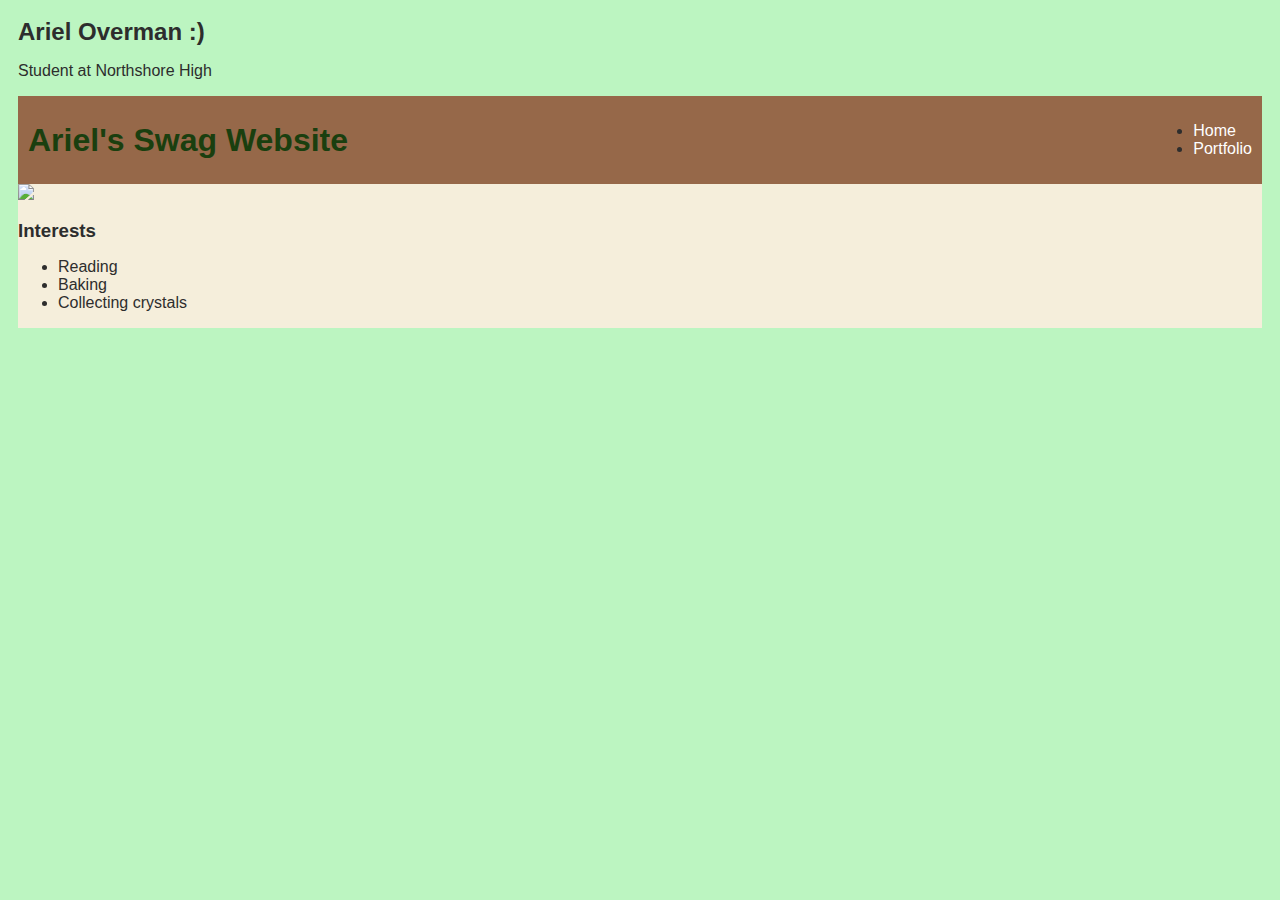
==== index.html @ 5e2fca2b "describe your changes here" ====
<!DOCTYPE HTML>
<html>
   <head>
    <style>
      body {
          background: rgb(188, 245, 193);
          color: rgb(45, 45, 45);
          padding: 10px;
          font-family: arial;
      }
      #all-contents {
          max-width: 800px;
          margin: auto;
      }
  
      /* navigation menu */
      nav {
          background: rgb(150, 104, 73);
          margin: 0 auto;
          display: flex;
          padding: 10px;
      }
      h1 {
          display: flex;
          align-items: center;
          color: rgb(26, 63, 15);
          flex: 1;
          margin: 0;
      }
      #nav-ul {
          list-style-image: none;
      }
      .nav-li {
          display: inline-block;
          padding: 0 10px;
      }
      a {
          text-decoration: none;
          color: #fff;
      }
  
      /* main container area beneath menu */
      main {
          background: rgb(245, 238, 219);
          display: flex;
      }
      .sidebar {
          margin-right: 25px;
          padding: 10px;
      }
      .sidebar-img {
          width: 200px;
      }
      .content {
          flex: 1;
          padding: 15px;
      }
      #interests {
          border: 4px silver ridge;
          padding: 8px;
      }
      h2, h3 {
          margin: 0px;
      }
  </style>
  
    <title>Ariel's Amazing Website</title>
   </head>
  
   <body>

     <!-- All content goes here -->
     <h2>Ariel Overman :)</h2>
     <p>Student at Northshore High</p>
     <div> 
      <nav>
        <h1>Ariel's Swag Website</h1>
        <ul>
          <li>
            <a href= "index.html"> Home </a>
          </li>
          <li>
            <a href= "portfolio.html"> Portfolio </a>
          </li>
        </ul>
      </nav>

      <main>
        <!-- Sidebar section -->
        <div>
           <img src=https://lh3.googleusercontent.com/IYe7sKD58vr9s6h9WOVktIHC0B-RMGjlrtsZOWLJicoyX0SDIy_uJAy1uiptgdpJRH62OQA=s85 
        </div>

        <!-- Content section -->
        <div>
        
<!-- Content Section-->
     <div>
     <h2></h2>
     <p></p>
 <!-- Interests section -->
     <div>
    <h3>Interests</h3>
            <ul>
                <li>Reading </li>
                <li>Baking  </li>
                <li>Collecting crystals </li>
            </ul>
        
        </div>
      </main>
    </div>
     
   </body>
</html>
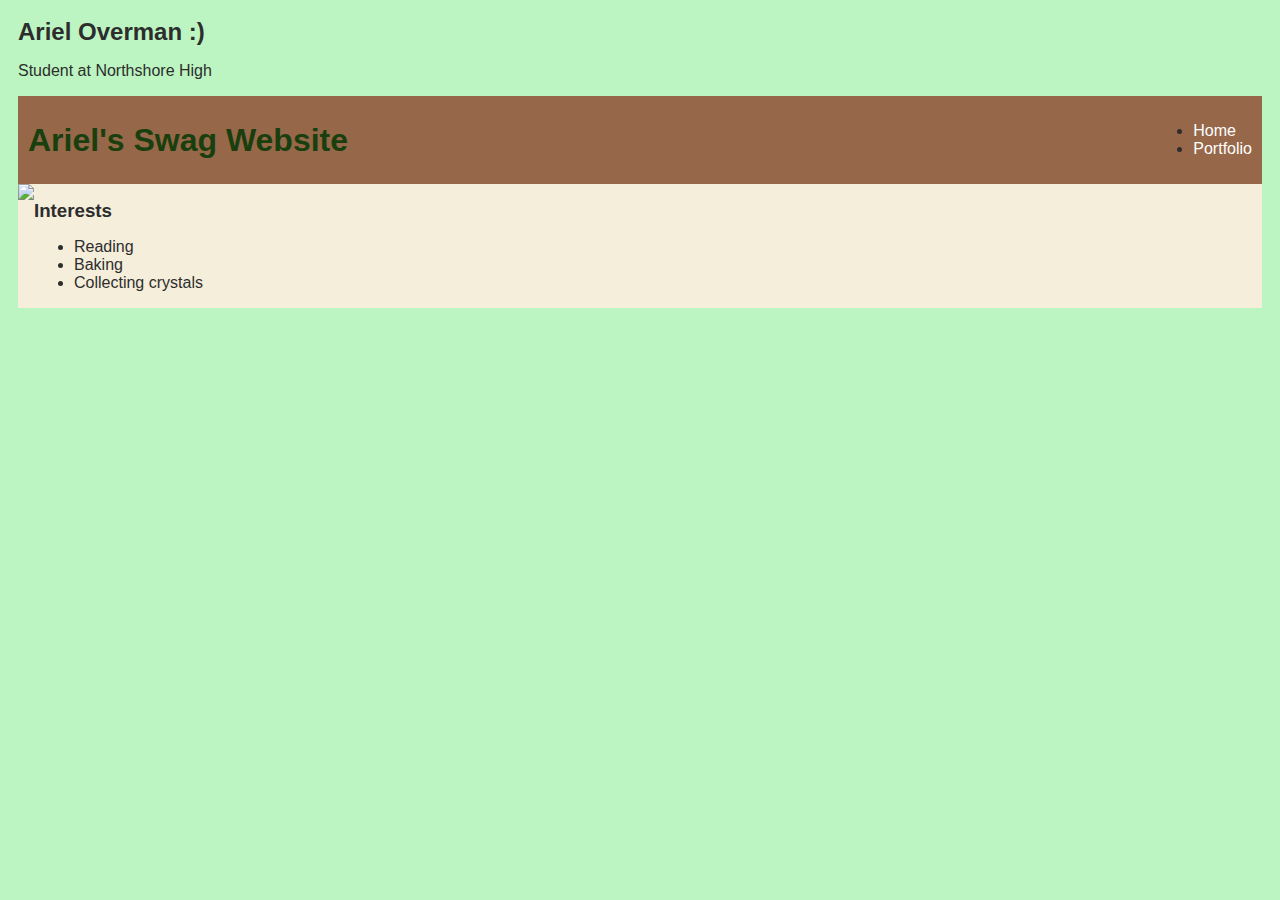
==== commit 29d12fb5: "photo link" ====
--- a/index.html
+++ b/index.html
@@ -86,9 +86,10 @@
       </nav>
 
       <main>
+
         <!-- Sidebar section -->
         <div>
-           <img src=https://lh3.googleusercontent.com/IYe7sKD58vr9s6h9WOVktIHC0B-RMGjlrtsZOWLJicoyX0SDIy_uJAy1uiptgdpJRH62OQA=s85 
+           <img src="https://photos.google.com/search/_tra_/photo/AF1QipMXi8WJqPqp2MNYDHCxfW8Yjz5qltRYGaIy-Ynf"> 
         </div>
 
         <!-- Content section -->
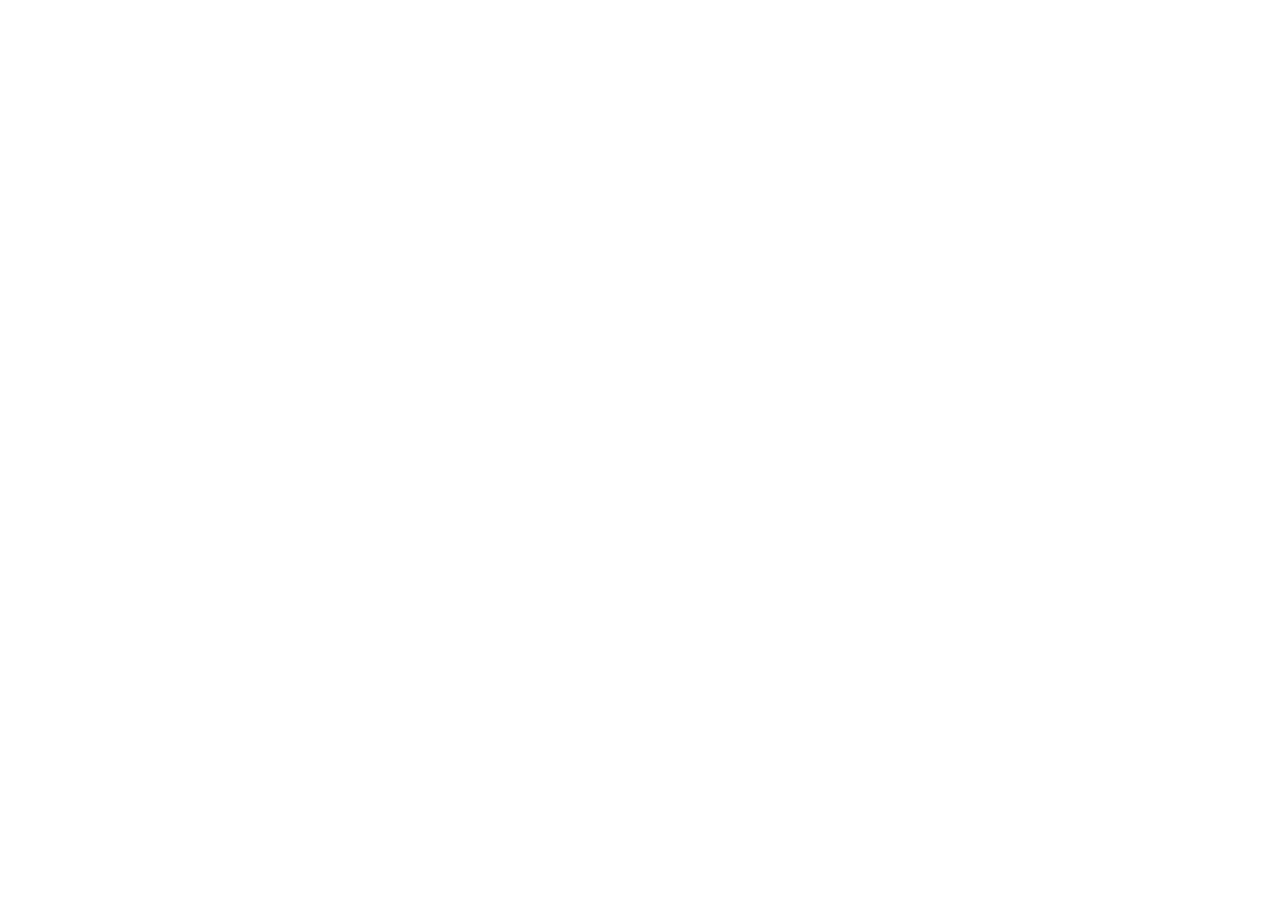
==== commit 4e30570d: "platform/cannon/collectable" ====
--- a/index.html
+++ b/index.html
@@ -1,118 +1,24 @@
-<!DOCTYPE HTML>
+<!DOCTYPE html>
 <html>
-   <head>
-    <style>
-      body {
-          background: rgb(188, 245, 193);
-          color: rgb(45, 45, 45);
-          padding: 10px;
-          font-family: arial;
-      }
-      #all-contents {
-          max-width: 800px;
-          margin: auto;
-      }
-  
-      /* navigation menu */
-      nav {
-          background: rgb(150, 104, 73);
-          margin: 0 auto;
-          display: flex;
-          padding: 10px;
-      }
-      h1 {
-          display: flex;
-          align-items: center;
-          color: rgb(26, 63, 15);
-          flex: 1;
-          margin: 0;
-      }
-      #nav-ul {
-          list-style-image: none;
-      }
-      .nav-li {
-          display: inline-block;
-          padding: 0 10px;
-      }
-      a {
-          text-decoration: none;
-          color: #fff;
-      }
-  
-      /* main container area beneath menu */
-      main {
-          background: rgb(245, 238, 219);
-          display: flex;
-      }
-      .sidebar {
-          margin-right: 25px;
-          padding: 10px;
-      }
-      .sidebar-img {
-          width: 200px;
-      }
-      .content {
-          flex: 1;
-          padding: 15px;
-      }
-      #interests {
-          border: 4px silver ridge;
-          padding: 8px;
-      }
-      h2, h3 {
-          margin: 0px;
-      }
-  </style>
-  
-    <title>Ariel's Amazing Website</title>
-   </head>
-  
-   <body>
-
-     <!-- All content goes here -->
-     <h2>Ariel Overman :)</h2>
-     <p>Student at Northshore High</p>
-     <div> 
-      <nav>
-        <h1>Ariel's Swag Website</h1>
-        <ul>
-          <li>
-            <a href= "index.html"> Home </a>
-          </li>
-          <li>
-            <a href= "portfolio.html"> Portfolio </a>
-          </li>
-        </ul>
-      </nav>
-
-      <main>
-
-        <!-- Sidebar section -->
-        <div>
-           <img src="https://photos.google.com/search/_tra_/photo/AF1QipMXi8WJqPqp2MNYDHCxfW8Yjz5qltRYGaIy-Ynf"> 
-        </div>
-
-        <!-- Content section -->
-        <div>
-        
-<!-- Content Section-->
-     <div>
-     <h2></h2>
-     <p></p>
- <!-- Interests section -->
-     <div>
-    <h3>Interests</h3>
-            <ul>
-                <li>Reading </li>
-                <li>Baking  </li>
-                <li>Collecting crystals </li>
-            </ul>
-        
-        </div>
-      </main>
-    </div>
-     
-   </body>
+    <head>
+        <title>Platformer</title>
+        <script src="lib/jquery.min.js"></script>
+        <script src="lib/phaser.min.js"></script>
+        <script src="js/factory/game.js"></script>
+        <script src="js/factory/preload.js"></script>
+        <script src="js/factory/platform.js"></script>
+        <script src="js/factory/collectable.js"></script>
+        <script src="js/factory/cannon.js"></script>
+        <script src="js/factory/player.js"></script>
+        <script src="js/controller/player-manager.js"></script>
+        <script src="js/init/platform.js"></script>
+        <script src="js/init/collectable.js"></script>
+        <script src="js/init/cannon.js"></script>
+        <script src="js/init/player.js"></script>
+    </head>
+    <body>
+        <script src="js/index.js"></script>
+    </body>
 </html>
 
  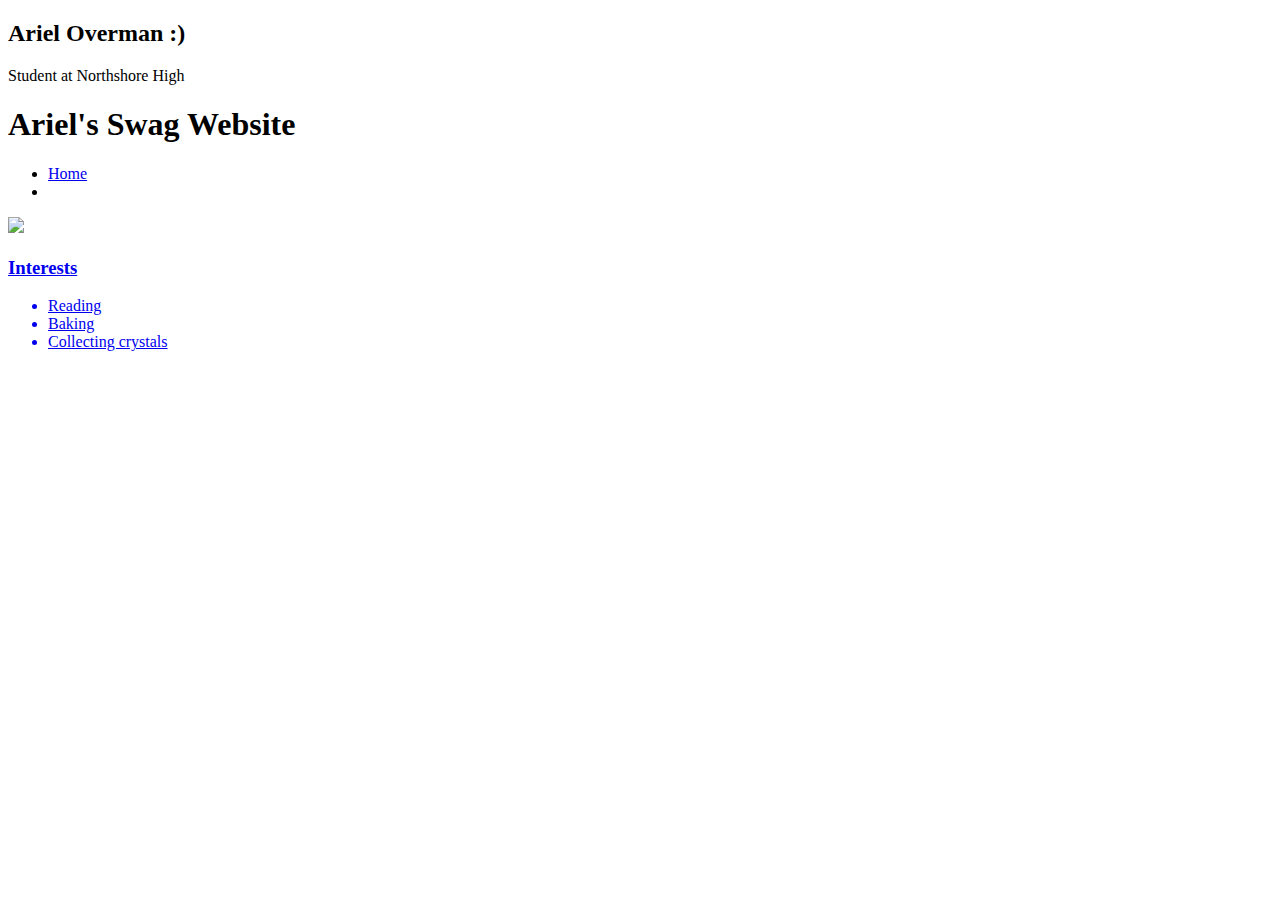
==== commit d146647f: "installed projects" ====
--- a/index.html
+++ b/index.html
@@ -1,24 +1,54 @@
-<!DOCTYPE html>
+<!DOCTYPE HTML>
 <html>
-    <head>
-        <title>Platformer</title>
-        <script src="lib/jquery.min.js"></script>
-        <script src="lib/phaser.min.js"></script>
-        <script src="js/factory/game.js"></script>
-        <script src="js/factory/preload.js"></script>
-        <script src="js/factory/platform.js"></script>
-        <script src="js/factory/collectable.js"></script>
-        <script src="js/factory/cannon.js"></script>
-        <script src="js/factory/player.js"></script>
-        <script src="js/controller/player-manager.js"></script>
-        <script src="js/init/platform.js"></script>
-        <script src="js/init/collectable.js"></script>
-        <script src="js/init/cannon.js"></script>
-        <script src="js/init/player.js"></script>
-    </head>
-    <body>
-        <script src="js/index.js"></script>
-    </body>
+   <head>
+    <title>Ariel's Amazing Website</title>
+   </head>
+  
+   <body>
+
+     <!-- All content goes here -->
+     <h2>Ariel Overman :)</h2>
+     <p>Student at Northshore High</p>
+     <div> 
+      <nav>
+        <h1>Ariel's Swag Website</h1>
+        <ul>
+          <li>
+            <a href= "index.html"> Home </a>
+          </li>
+          <li>
+            <a href= "portfolio.html" portfolio </a>
+          </li>
+        </ul>
+      </nav>
+
+      <main>
+        <!-- Sidebar section -->
+        <div>
+           <img src="https://photos.google.com/search/_tra_/photo/AF1QipMXi8WJqPqp2MNYDHCxfW8Yjz5qltRYGaIy-Ynf">
+        </div>
+
+        <!-- Content section -->
+        <div>
+        
+<!-- Content Section-->
+     <div>
+     <h2></h2>
+     <p></p>
+ <!-- Interests section -->
+     <div>
+    <h3>Interests</h3>
+            <ul>
+                <li>Reading </li>
+                <li>Baking  </li>
+                <li>Collecting crystals </li>
+            </ul>
+        
+        </div>
+      </main>
+    </div>
+     
+   </body>
 </html>
 
  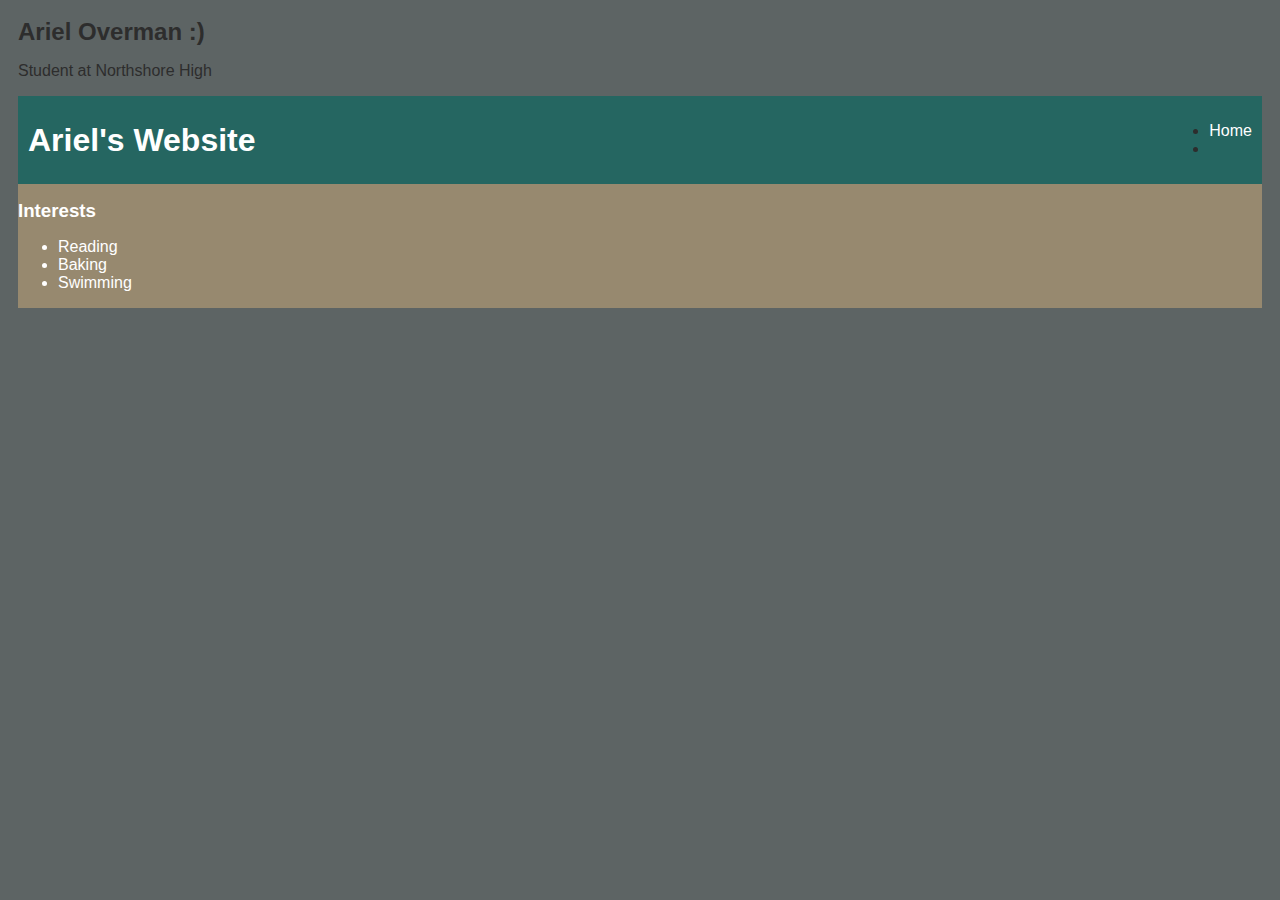
==== commit cc969a8a: "save" ====
--- a/index.html
+++ b/index.html
@@ -1,17 +1,80 @@
 <!DOCTYPE HTML>
 <html>
    <head>
-    <title>Ariel's Amazing Website</title>
+    <title>Ariel's Website</title>
    </head>
-  
+   <style>
+    body {
+        background: rgb(93, 100, 100);
+        color: rgb(45, 45, 45);
+        padding: 10px;
+        font-family: arial;
+    }
+    #all-contents {
+      max-width: 800px;
+        margin: auto;
+    }
+ 
+    /* navigation menu */
+    nav {
+        background: rgb(37, 102, 97);
+       margin: 0 auto;
+        display: flex;
+        padding: 10px;
+    }
+    h1 {
+        display: flex;
+        align-items: center;
+        color: rgb(255, 255, 255);
+        flex: 1;
+        margin: 0;
+    }
+    #nav-ul {
+        list-style-image: none;
+    }
+    .nav-li {
+        display: inline-block;
+        padding: 0 10px;
+    }
+    a {
+        text-decoration: none;
+        color: #fff;
+    }
+ 
+    /* main container area beneath menu */
+    main {
+        background: rgb(151, 137, 111);
+        display: flex;
+    }
+    .sidebar {
+        margin-right: 25px;
+        padding: 10px;
+    }
+    .sidebar-img {
+        width: 200px;
+    }
+    .content {
+        flex: 1;
+        padding: 15px;
+    }
+    #interests {
+        border: 4px silver ridge;
+        padding: 8px;
+    }
+    h2, h3 {
+        margin: 0px;
+    }
+ </style>
    <body>
 
      <!-- All content goes here -->
      <h2>Ariel Overman :)</h2>
      <p>Student at Northshore High</p>
-     <div> 
+     <div id= "all-contents"> 
+       </div>
+    </body>
       <nav>
-        <h1>Ariel's Swag Website</h1>
+        <h1>Ariel's Website</h1>
         <ul>
           <li>
             <a href= "index.html"> Home </a>
@@ -25,7 +88,7 @@
       <main>
         <!-- Sidebar section -->
         <div>
-           <img src="https://photos.google.com/search/_tra_/photo/AF1QipMXi8WJqPqp2MNYDHCxfW8Yjz5qltRYGaIy-Ynf">
+           <img src= "">
         </div>
 
         <!-- Content section -->
@@ -41,7 +104,7 @@
             <ul>
                 <li>Reading </li>
                 <li>Baking  </li>
-                <li>Collecting crystals </li>
+                <li>Swimming </li>
             </ul>
         
         </div>
